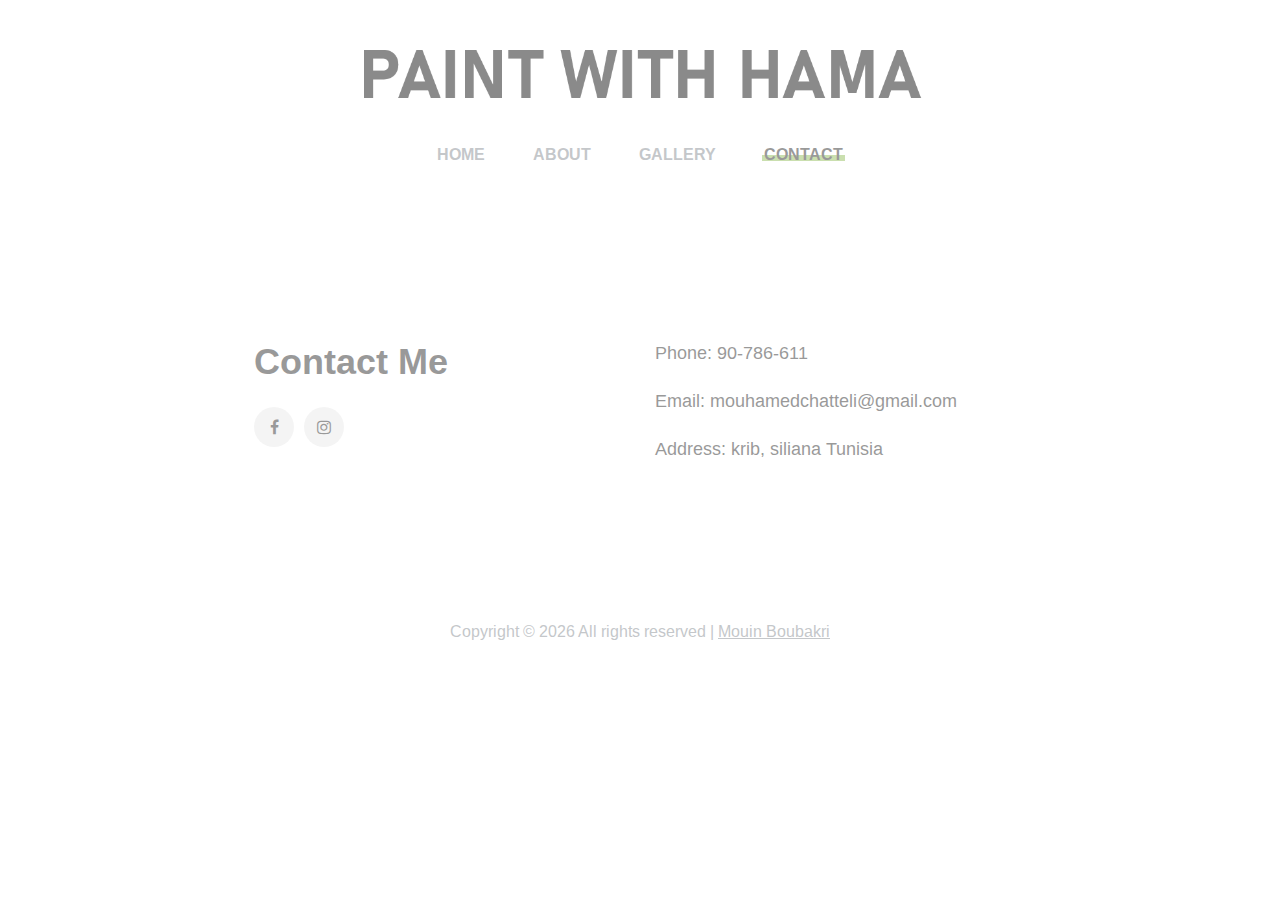
==== contact.html @ 57cd8aa4 "hehe" ====
<!DOCTYPE html>
<html lang="zxx">
<head>
	<title>Mohamed Chattely</title>
	<meta charset="UTF-8">
	<meta name="description" content="BMohamed Chattely">
	<meta name="keywords" content="photo, html">
	<meta name="viewport" content="width=device-width, initial-scale=1.0">
	<!-- Stylesheets -->
	<link rel="stylesheet" href="css/bootstrap.min.css"/>
	<link rel="stylesheet" href="https://cdnjs.cloudflare.com/ajax/libs/font-awesome/4.7.0/css/font-awesome.min.css">
	<link rel="stylesheet" href="css/slicknav.min.css"/>
	<!-- Main Stylesheets -->
	<link rel="stylesheet" href="css/style.css"/>



</head>
<body>
	<!-- Page Preloder -->
	<div id="preloder">
		<div class="loader"></div>
	</div>

	<!-- Header Section -->
	<header class="header">
		<div class="container-fluid">
			<div class="row">
				<div class="col-sm-4 col-md-3 order-2 order-sm-1">
			
				</div>
				<div class="col-sm-4 col-md-6 order-1  order-md-2 text-center">
					<a href="./index.html" class="site-logo">
						<img src="img/logo.png" alt="">
					</a>
				</div>
				
			</div>
			<nav class="main__menu">
				<ul class="nav__menu">
					<li><a href="./index.html">Home</a></li>
					<li><a href="./about.html">About</a></li>
					<li><a href="./gallery.html">Gallery</a></li>
					<li><a href="./contact.html" class="menu--active">Contact</a></li>
				</ul>
			</nav>
		</div>
	</header>
	<!-- Header Section end -->

	<!-- Contact Page -->
	<section class="contact__page">
		<div class="contact__warp">
			<div class="row">
				<div class="col-md-6">
					<h2>Contact Me</h2>
					<div class="contact__social">
						<a href="https://www.facebook.com/profile.php?id=100080638864868"><i class="fa fa-facebook"></i></a>
						<a href="https://www.instagram.com/hama._.cht/"><i class="fa fa-instagram"></i></a>
					</div>
				</div>
				<div class="col-md-6">
					<div class="contact__text">
						<p>Phone: 90-786-611</p>
						<p>Email: mouhamedchatteli@gmail.com</p>
						<p>Address:	krib, siliana Tunisia</p>
					</div>
				</div>
			</div>
			
		</div>
	</section>
	<!-- Contact Page end -->

	<!-- Footer Section -->
	<footer class="footer__section">
		<div class="container">
			<div class="footer__copyright__text">
				<p>Copyright &copy; <script>document.write(new Date().getFullYear());</script> All rights reserved | <a href="https://github.com/Mouin-bkr"> Mouin Boubakri </a></p>
			</div>
		</div>
	</footer>
	<!-- Footer Section end -->



	<!--====== Javascripts & Jquery ======-->
	<script src="js/vendor/jquery-3.2.1.min.js"></script>
	<script src="js/jquery.slicknav.min.js"></script>
	<script src="js/slick.min.js"></script>
	<script src="js/main.js"></script>

	</body>
</html>
---- css/style.css ----
@import url("https://fonts.googleapis.com/css2?family=Arimo:ital,wght@0,400;0,700;1,400;1,700&display=swap");


html,
body {
	height: 100%;
	font-family: "Arimo", sans-serif;
	-webkit-font-smoothing: antialiased;
}

h1,
h2,
h3,
h4,
h5,
h6 {
	margin: 0;
	color: #222222;
	font-family: "Arimo", sans-serif;
	font-weight: 700;
}

h1 {
	font-size: 70px;
}

h2 {
	font-size: 36px;
	line-height: 1.4;
}

h3 {
	font-size: 30px;
}

h4 {
	font-size: 24px;
}

h5 {
	font-size: 18px;
}

h6 {
	font-size: 16px;
}

p {
	font-size: 16px;
	color: #7E858B;
	line-height: 1.8;
}

img {
	max-width: 100%;
}

input:focus,
select:focus,
button:focus,
textarea:focus {
	outline: none;
}

a:hover,
a:focus {
	text-decoration: none;
	outline: none;
}

ul,
ol {
	padding: 0;
	margin: 0;
}

@media (min-width: 1200px) {
	.container {
		max-width: 1200px;
	}
}

/* Preloder */

#preloder {
	position: fixed;
	width: 100%;
	height: 100%;
	top: 0;
	left: 0;
	z-index: 999999;
	background: #ffffff;
}

.loader {
	width: 40px;
	height: 40px;
	position: absolute;
	top: 50%;
	left: 50%;
	margin-top: -13px;
	margin-left: -13px;
	border-radius: 60px;
	animation: loader 0.8s linear infinite;
	-webkit-animation: loader 0.8s linear infinite;
}

@keyframes loader {
	0% {
		-webkit-transform: rotate(0deg);
		transform: rotate(0deg);
		border: 4px solid #f44336;
		border-left-color: transparent;
	}
	50% {
		-webkit-transform: rotate(180deg);
		transform: rotate(180deg);
		border: 4px solid #673ab7;
		border-left-color: transparent;
	}
	100% {
		-webkit-transform: rotate(360deg);
		transform: rotate(360deg);
		border: 4px solid #f44336;
		border-left-color: transparent;
	}
}

@-webkit-keyframes loader {
	0% {
		-webkit-transform: rotate(0deg);
		border: 4px solid #f44336;
		border-left-color: transparent;
	}
	50% {
		-webkit-transform: rotate(180deg);
		border: 4px solid #673ab7;
		border-left-color: transparent;
	}
	100% {
		-webkit-transform: rotate(360deg);
		border: 4px solid #f44336;
		border-left-color: transparent;
	}
}

/*---------------------
   Helper CSS
 -----------------------*/

.section-title {
	text-align: center;
	margin-bottom: 55px;
}

.section-title img {
	margin-bottom: 15px;
}

.section-title h2 {
	font-weight: 400;
	font-size: 38px;
	text-transform: uppercase;
}

.section-title p {
	padding-top: 15px;
	margin-bottom: 0;
}

.set-bg {
	background-repeat: no-repeat;
	background-size: cover;
	background-position: top center;
}

.spad {
	padding-top: 100px;
	padding-bottom: 100px;
}

.text-white h1,
.text-white h2,
.text-white h3,
.text-white h4,
.text-white h5,
.text-white h6,
.text-white p,
.text-white span,
.text-white li,
.text-white a {
	color: #fff;
}

/*---------------------
  Commom elements
-----------------------*/

.site-btn {
	display: inline-block;
	font-size: 16px;
	padding: 16px 15px;
	min-width: 180px;
	color: #fff;
	background: #8DB952;
	line-height: 1;
	text-align: center;
	font-weight: 700;
	border: none;
	border-radius: 2px;
}

.site-btn i {
	font-size: 24px;
	position: relative;
	top: 5px;
	margin-left: 4px;
}

.site-btn:hover {
	color: #fff;
}

.section__title {
	text-align: center;
	padding-bottom: 40px;
	margin-bottom: 45px;
	position: relative;
}

.section__title:after {
	position: absolute;
	content: "";
	width: 60px;
	height: 4px;
	left: calc(50% - 30px);
	bottom: 0;
	background: #8DB952;
}

.section__title h2 {
	margin-bottom: 0;
	text-transform: uppercase;
}

@media (max-width: 576px) {
	.section__title h2 {
		font-size: 24px;
	}
}

.search-model {
	display: none;
	position: fixed;
	width: 100%;
	height: 100%;
	left: 0;
	top: 0;
	background: #ffffff;
	z-index: 99999;
}

.search-model-form {
	padding: 0 15px;
}

.search-model-form input {
	width: 500px;
	font-size: 34px;
	border: none;
	border-bottom: 2px solid #ededed;
	background: 0 0;
	color: #999;
}

@media (max-width: 576px) {
	.search-model-form input {
		width: 100%;
		font-size: 24px;
	}
}

.search-close-switch {
	position: absolute;
	width: 50px;
	height: 50px;
	background: #333;
	color: #fff;
	text-align: center;
	border-radius: 50%;
	font-size: 39px;
	line-height: 28px;
	top: 30px;
	cursor: pointer;
	-webkit-transform: rotate(45deg);
	-ms-transform: rotate(45deg);
	transform: rotate(45deg);
	display: -webkit-box;
	display: -ms-flexbox;
	display: flex;
	-webkit-box-align: center;
	-ms-flex-align: center;
	align-items: center;
	-webkit-box-pack: center;
	-ms-flex-pack: center;
	justify-content: center;
}

.pt83 {
	padding-top: 83px;
}

/*---------------------
   Header section
 -----------------------*/

.header {
	padding: 40px 45px 0;
	padding-top: 40px;
}

@media (max-width: 576px) {
	.header {
		padding: 40px 0 0;
	}
}

@media (max-width: 576px) {
	.header__social {
		display: none;
	}
}

.header__social a,
.header__switches a {
	display: inline-block;
	color: #222222;
	padding-top: 5px;
	margin-right: 15px;
	font-size: 16px;
}

.header__social a:last-child,
.header__switches a:last-child {
	margin-right: 0;
}

.header__social a.nav-switch,
.header__switches a.nav-switch {
	display: none;
	width: 40px;
	height: 40px;
	border-radius: 50%;
	background: #e1e1e1;
	text-align: center;
	padding-top: 9px;
	margin-top: -9px;
}

@media (max-width: 576px) {
	.header__social a.nav-switch,
	.header__switches a.nav-switch {
		display: inline-block;
	}
}

.header__switches {
	text-align: right;
}

@media (max-width: 576px) {
	.header__switches {
		text-align: center;
		padding-top: 20px;
	}
}

/*----------
   Menu
 ---------*/

.main__menu {
	position: relative;
	right: 0;
	padding-top: 25px;
	text-align: center;
}

@media (max-width: 576px) {
	.main__menu .nav__menu {
		display: none;
	}
}

.main__menu .nav__menu>li {
	display: inline-block;
	position: relative;
}

.main__menu .nav__menu>li:last-child a {
	margin-right: 0;
}

.main__menu .nav__menu>li>a {
	position: relative;
	font-size: 16px;
	color: #7E858B;
	font-weight: 700;
	padding: 5px 2px;
	margin-right: 40px;
	text-transform: uppercase;
}

@media only screen and (min-width: 576px) and (max-width: 767px) {
	.main__menu .nav__menu>li>a {
		margin-right: 20px;
	}
}

.main__menu .nav__menu>li>a:after {
	position: absolute;
	content: "";
	width: 0;
	height: 6px;
	left: 0;
	bottom: 8px;
	background: #8DB952;
	z-index: -1;
	-webkit-transition: 0.3s;
	-o-transition: 0.3s;
	transition: 0.3s;
}

.main__menu .nav__menu>li>a.menu--active {
	color: #222222;
}

.main__menu .nav__menu>li>a.menu--active:after {
	width: 100%;
}

.main__menu .nav__menu>li:hover a {
	color: #222222;
}

.main__menu .nav__menu>li:hover a:after {
	width: 100%;
}

.main__menu .nav__menu>li:hover .sub__menu {
	top: 100%;
	opacity: 1;
	visibility: visible;
	margin-top: 15px;
}

.main__menu .nav__menu>li .sub__menu {
	position: absolute;
	text-align: left;
	padding: 10px 0;
	width: 170px;
	left: 0;
	top: 100%;
	margin-top: 50px;
	-webkit-box-shadow: 0 9px 50px rgba(0, 0, 0, 0.1);
	box-shadow: 0 9px 50px rgba(0, 0, 0, 0.1);
	background: #fff;
	opacity: 0;
	visibility: hidden;
	z-index: 99;
	-webkit-transition: all 0.4s;
	-o-transition: all 0.4s;
	transition: all 0.4s;
}

.main__menu .nav__menu>li .sub__menu:after {
	position: absolute;
	content: "";
	width: 100%;
	height: 25px;
	left: 0;
	top: -25px;
}

.main__menu .nav__menu>li .sub__menu>li {
	display: block;
}

.main__menu .nav__menu>li .sub__menu>li>a {
	display: block;
	display: block;
	padding: 5px 15px;
	color: #7E858B;
	text-transform: none;
	margin: 0;
	font-size: 14px;
	font-weight: 700;
}

.main__menu .nav__menu>li .sub__menu>li>a:hover {
	color: #222222;
}

.main__menu .nav__menu>li .sub__menu>li>a:after {
	display: none;
}

.slicknav_menu {
	background: #f7f7f7;
	padding: 0;
	margin-bottom: 30px;
	text-align: left;
	display: none;
}

@media (max-width: 576px) {
	.slicknav_menu {
		display: block;
	}
}

.slicknav_btn {
	display: none;
}

.slicknav_nav ul {
	margin: 0;
}

.slicknav_nav .slicknav_row:hover {
	border-radius: 0;
	background: transparent;
	color: #222222;
}

.slicknav_nav a:hover {
	border-radius: 0;
	background: transparent;
	color: #222222;
}

.slicknav_nav .slicknav_row,
.slicknav_nav a {
	padding: 11px 25px;
	margin: 0;
	color: #222222;
	font-size: 16px;
	font-weight: 700;
	border-bottom: 1px solid #e9e9e9;
}

.slicknav_nav .slicknav_item a {
	border-bottom: none;
}

/*---------------------
   Hero section
 -----------------------*/

.hero__section {
	padding-top: 120px;
	margin-bottom: 90px;
}

@media (max-width: 576px) {
	.hero__section {
		padding-top: 30px;
	}
}

.slide-item {
	padding: 0 5px;
	outline: none;
	cursor: pointer;
}

.slick-center.slide-item img {
	padding: 0;
	-webkit-transition: all 0.4s ease 0s;
	-o-transition: all 0.4s ease 0s;
	transition: all 0.4s ease 0s;
}

.hero-slider .slick-track {
	-webkit-transition: all 0.1s;
	-o-transition: all 0.1s;
	transition: all 0.1s;
}

.slide-item img {
	height: 570px;
	padding: 65px 0;
	-webkit-transition: 0.4s;
	-o-transition: 0.4s;
	transition: 0.4s;
}

@media (max-width: 576px) {
	.slide-item img {
		padding: 0;
	}
}

.hero-text-slider {
	text-align: center;
	padding-top: 50px;
	max-width: 800px;
	margin: 0 auto;
}

/*---------------------
   Footer section
 -----------------------*/

.footer__copyright__text {
	text-align: center;
	padding-bottom: 5px;
}

.footer__copyright__text p {
	font-size: 16px;
}

.footer__copyright__text i {
	color: #d32a2a;
}

.footer__copyright__text a {
	color: #7E858B;
	text-decoration: underline;
}

.footer__copyright__text a:hover {
	color: #8DB952;
}

/*------------------
   About page
 ------------------*/

.about__page {
	padding: 90px 60px 150px;
}

@media (max-width: 576px) {
	.about__page {
		padding: 30px 0 150px;
	}
}

.about__title {
	display: inline-block;
	margin-bottom: 50px;
	position: relative;
}

.about__title:after {
	position: absolute;
	content: "";
	width: 100%;
	height: 6px;
	left: 0;
	bottom: 8px;
	background: #8DB952;
	opacity: 0.5;
	z-index: -1;
}

.about__text {
	padding-bottom: 50px;
}

.about__text img {
	padding-top: 20px;
}

.about__meta {
	overflow: hidden;
	margin-bottom: 35px;
}

.about__meta img {
	float: left;
	width: 100px;
	height: 100px;
	border-radius: 50%;
	margin-right: 15px;
	padding-top: 0;
}

.about__meta__info {
	overflow: hidden;
	padding-top: 25px;
}

.about__meta__info h5 {
	margin-bottom: 5px;
}

.about__meta__info p {
	text-transform: uppercase;
	font-size: 12px;
	color: #8DB952;
}

.experience__item {
	padding-top: 15px;
	margin-bottom: 20px;
}

.experience__item h4 {
	font-size: 20px;
	margin-bottom: 20px;
}

.skills__text {
	padding-bottom: 50px;
}

.skills__text p {
	margin-bottom: 40px;
}

.single-progress-item {
	margin-bottom: 30px;
}

.single-progress-item h6 {
	margin-bottom: 10px;
}

.progress-bar-style {
	height: 6px;
	background: #E8E8E8;
}

.progress-bar-style .bar-inner {
	height: 100%;
	background: #8DB952;
}

/*-------------------
   Gallery Page
 -------------------*/

.gallery__page {
	padding: 80px 15px 65px;
}

@media (max-width: 576px) {
	.gallery__page {
		padding: 30px 15px 65px;
	}
}

.gallery__warp {
	max-width: 1570px;
	margin: 0 auto;
}

.gallery__item {
	display: block;
	margin-bottom: 30px;
}

.gallery__item img {
	min-width: 100%;
}

.fr-position-outside {
	left: 0;
	top: 0;
	right: auto;
	bottom: auto;
}

.fr-position-text {
	color: #fff;
}

.fr-window-skin-fresco.fr-window-ui-outside .fr-close-background,
.fr-window-skin-fresco.fr-window-ui-outside .fr-close:hover .fr-close-background {
	background-color: transparent;
}

.fr-thumbnail-active {
	border: 2px solid #8DB952;
}

/*----------------
   Blog Page
 ----------------*/

.blog__page {
	padding: 90px 0 55px;
}

@media (max-width: 576px) {
	.blog__page {
		padding: 30px 0 55px;
	}
}

.blog__warp {
	max-width: 1570px;
	padding: 0 15px;
	margin: 0 auto;
}

.blog__item {
	height: 370px;
	position: relative;
	margin-bottom: 30px;
	background-position: center;
}

.blog__item.blog__item--long {
	height: 770px;
}

.blog__item::after {
	position: absolute;
	content: "";
	width: 100%;
	height: 100%;
	left: 0;
	top: 0;
	background: -webkit-gradient(linear, left top, left bottom, from(rgba(0, 0, 0, 0)), color-stop(43%, rgba(0, 0, 0, 0)), to(rgba(0, 0, 0, 0.49)));
	background: -o-linear-gradient(top, rgba(0, 0, 0, 0) 0%, rgba(0, 0, 0, 0) 43%, rgba(0, 0, 0, 0.49) 100%);
	background: linear-gradient(to bottom, rgba(0, 0, 0, 0) 0%, rgba(0, 0, 0, 0) 43%, rgba(0, 0, 0, 0.49) 100%);
}

@media (max-width: 576px),
only screen and (min-width: 576px) and (max-width: 767px) {
	.blog__item h3 {
		font-size: 22px;
	}
}

.blog__content {
	position: absolute;
	bottom: 30px;
	padding: 0 30px;
	z-index: 2;
}

.blog__content h4 {
	font-size: 22px;
}

.blog__content h4 a {
	color: #fff;
}

.blog__date {
	font-size: 12px;
	font-weight: 700;
	color: #fff;
	margin-bottom: 10px;
}

/*-------------------
   Blog Single Page
 --------------------*/

.blog__slider {
	padding: 70px 0 60px;
}

@media (max-width: 576px) {
	.blog__slider {
		padding: 30px 0 60px;
	}
}

.blog__slider .slick-track {
	margin-left: 380px;
}

@media only screen and (min-width: 768px) and (max-width: 991px) {
	.blog__slider .slick-track {
		margin-left: 250px;
	}
}

@media only screen and (min-width: 576px) and (max-width: 767px),
(max-width: 576px) {
	.blog__slider .slick-track {
		margin-left: 0;
	}
}

.blog__slider__item {
	outline: none;
	padding: 0 3px;
}

.blog__container {
	max-width: 1000px;
	padding: 0 15px;
	margin: 0 auto 30px;
}

.blog__container p {
	font-size: 18px;
}

.blog__container h4 {
	font-size: 22px;
	margin-bottom: 20px;
}

.blog__header {
	text-align: center;
}

.blog__cata {
	display: inline-block;
	font-size: 12px;
	font-weight: 700;
	padding: 4px 13px;
	border-radius: 2px;
	color: #fff;
	background: #8DB952;
	margin-bottom: 20px;
}

.blog__single__title {
	font-size: 44px;
	margin-bottom: 30px;
	line-height: 1.2;
}

.blog__metas {
	margin-bottom: 30px;
}

.blog__metas .blog__meta {
	position: relative;
	display: inline-block;
	margin-right: 18px;
	margin-bottom: 5px;
	padding-right: 20px;
	font-size: 14px;
	color: #7E858B;
}

.blog__metas .blog__meta:after {
	position: absolute;
	content: "|";
	font-size: 14px;
	right: 0;
	top: 0;
	color: #7E858B;
}

.blog__metas .blog__meta:last-child {
	margin-right: 0;
	padding-right: 0;
}

.blog__metas .blog__meta:last-child:after {
	display: none;
}

.blog__article blockquote {
	max-width: 1170px;
	margin: 50px auto;
	padding: 45px 45px 55px;
	background-color: #EAEFE5;
	background-image: url("../img/blog-single/quote.png");
	background-repeat: no-repeat;
	background-position: right 60px bottom -10px;
}

.blog__article blockquote p {
	color: #222222;
	font-size: 20px;
	line-height: 1.5;
	margin-bottom: 25px;
}

.blog__article blockquote h4 {
	font-size: 16px;
	margin-bottom: 10px;
}

.blog__article blockquote h5 {
	font-size: 14px;
	text-transform: uppercase;
	color: #8DB952;
	letter-spacing: 2px;
}

.blog__banner {
	max-width: 1170px;
	margin: 0 auto;
}

.blog__banner img {
	min-width: 100%;
}

.post__footer {
	border-top: 1px solid #E8E8E8;
	padding-top: 30px;
	margin-bottom: 70px;
}

.post__tags a {
	display: inline-block;
	font-family: "Raleway", sans-serif;
	color: #7E858B;
	font-size: 12px;
	font-weight: 700;
	padding: 5px 21px;
	margin-bottom: 5px;
	margin-right: 2px;
	background-color: #F3F3F3;
	-webkit-transition: 0.3s;
	-o-transition: 0.3s;
	transition: 0.3s;
}

.post__tags a:hover {
	background: #8DB952;
	color: #fff;
}

.post__share {
	text-align: right;
}

@media only screen and (min-width: 576px) and (max-width: 767px),
(max-width: 576px) {
	.post__share {
		text-align: left;
		padding-top: 35px;
	}
}

.post__share span {
	display: inline-block;
	font-size: 16px;
	font-weight: 700;
}

.post__share a {
	display: inline-block;
	font-size: 16px;
	color: #7E858B;
	margin-left: 30px;
}

.post__share a:first-child {
	margin-left: 0;
}

.comment__area {
	padding-bottom: 100px;
}

.comment__area h2 {
	margin-bottom: 40px;
}

.comment__form input,
.comment__form textarea {
	width: 100%;
	height: 50px;
	font-size: 16px;
	padding: 15px 20px;
	margin-bottom: 26px;
	color: #222222;
	border: 1px solid rgba(0, 0, 0, 0.1);
}

.comment__form input:focus,
.comment__form textarea:focus {
	border: 1px solid #8DB952;
}

.comment__form textarea {
	height: 110px;
	resize: none;
	margin-bottom: 50px;
}

.blog__details__comment {
	border-bottom: 1px solid #EBEBEB;
	padding-bottom: 30px;
}

.blog__details__comment h4 {
	color: #222222;
	text-transform: uppercase;
	margin-bottom: 50px;
}

.recent__post {
	padding: 75px 15px 60px;
	border-top: 1px solid #E8E8E8;
}

.recent__post h2 {
	margin-bottom: 65px;
}

.recent__post .blog__item {
	background-position: center;
}

/*----------------
   Contact Page
 ----------------*/

.contact__warp {
	max-width: 802px;
	padding: 170px 15px 130px;
	margin: 0 auto;
}

@media (max-width: 576px) {
	.contact__warp {
		padding: 30px 15px 130px;
	}
}

.contact__social {
	padding-top: 20px;
	margin-bottom: 40px;
}

.contact__social a {
	display: inline-block;
	text-align: center;
	width: 40px;
	height: 40px;
	padding-top: 8px;
	margin-right: 6px;
	color: #222222;
	border-radius: 50%;
	background: #E8E8E8;
	-webkit-transition: 0.3s;
	-o-transition: 0.3s;
	transition: 0.3s;
}

.contact__social a:hover {
	background: #8DB952;
	color: #ffffff;
}

.contact__text p {
	font-size: 18px;
	color: #222222;
}

.contact__form {
	padding-top: 20px;
}

.contact__form input,
.contact__form textarea {
	width: 100%;
	height: 50px;
	font-size: 16px;
	padding: 15px 20px;
	margin-bottom: 26px;
	color: #222222;
	border: 1px solid rgba(0, 0, 0, 0.1);
}

.contact__form input:focus,
.contact__form textarea:focus {
	border: 1px solid #8DB952;
}

.contact__form textarea {
	height: 110px;
	resize: none;
	margin-bottom: 50px;
}
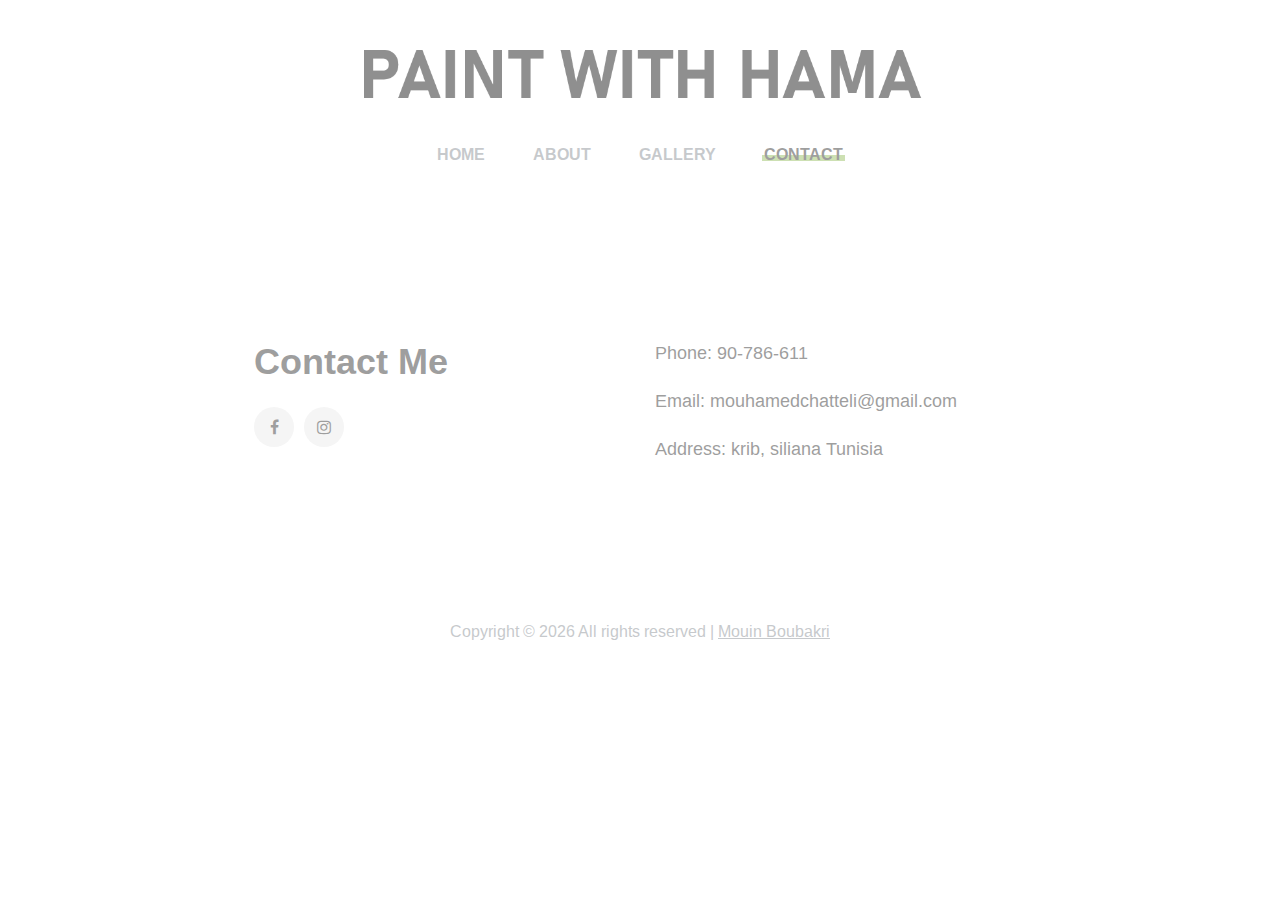
==== commit 563e9a5e: "Add experience section to portfolio" ====
--- a/contact.html
+++ b/contact.html
@@ -5,6 +5,7 @@
 	<meta charset="UTF-8">
 	<meta name="description" content="BMohamed Chattely">
 	<meta name="keywords" content="photo, html">
+	<link rel="icon" type="image/jpeg" href="img/icon.jpg">
 	<meta name="viewport" content="width=device-width, initial-scale=1.0">
 	<!-- Stylesheets -->
 	<link rel="stylesheet" href="css/bootstrap.min.css"/>
